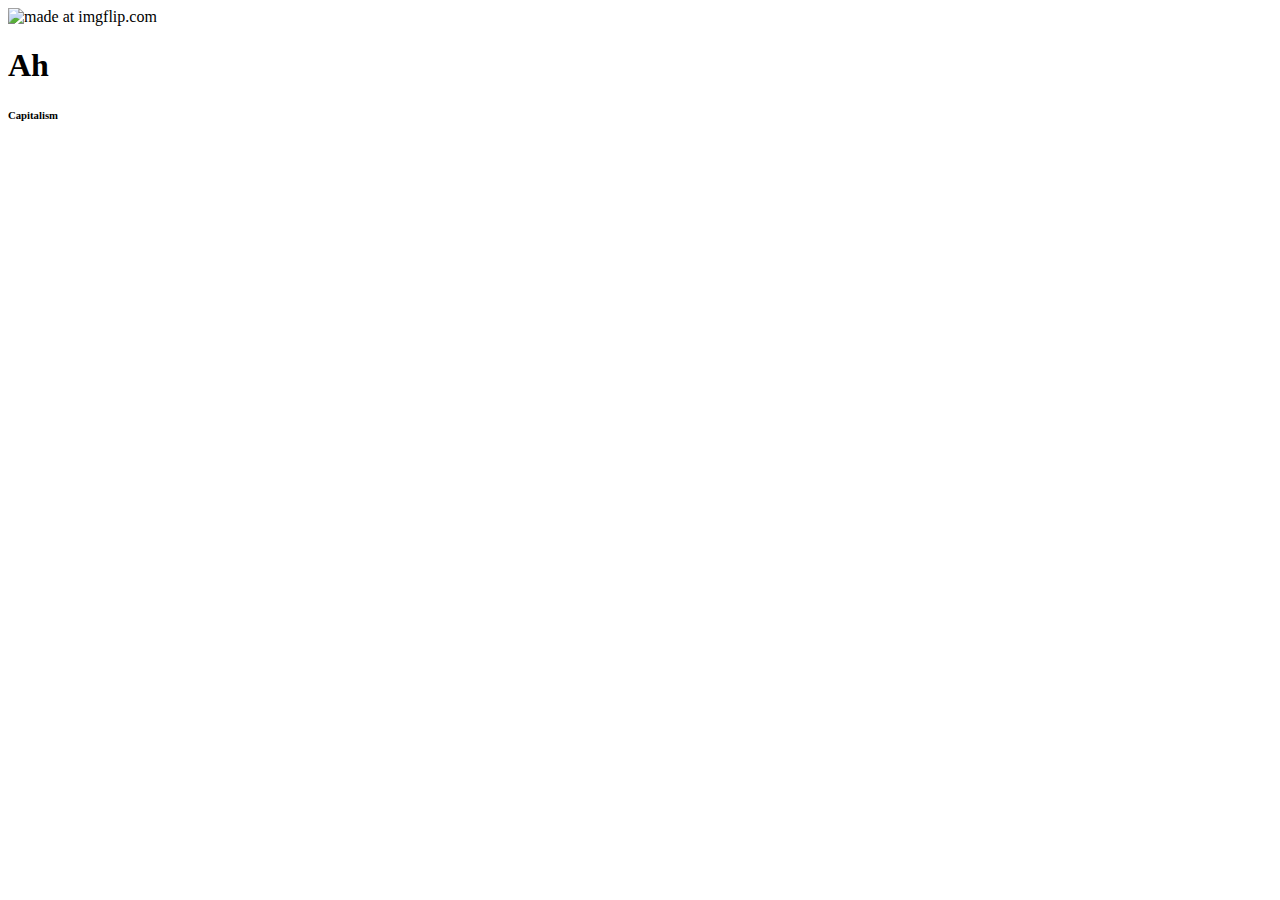
==== index.html @ d1b2b862 "Create index.html" ====
<!DOCTYPE html>
<html lang="en">
<head>
    <meta charset="UTF-8">
    <meta http-equiv="X-UA-Compatible" content="IE=edge">
    <meta name="viewport" content="width=device-width, initial-scale=1.0">
    <link rel="stylesheet" href="style.css">
    <title>Document</title>
</head>
<body>
    <div class="container">
        <div class="container2">
            <img class="mainMeme" src="https://i.imgflip.com/7zkefj.jpg" title="made at imgflip.com"/>
            <h1>Ah</h1>
        </div>
        <h6>Capitalism</h6>
    </div>
</body>
</html>
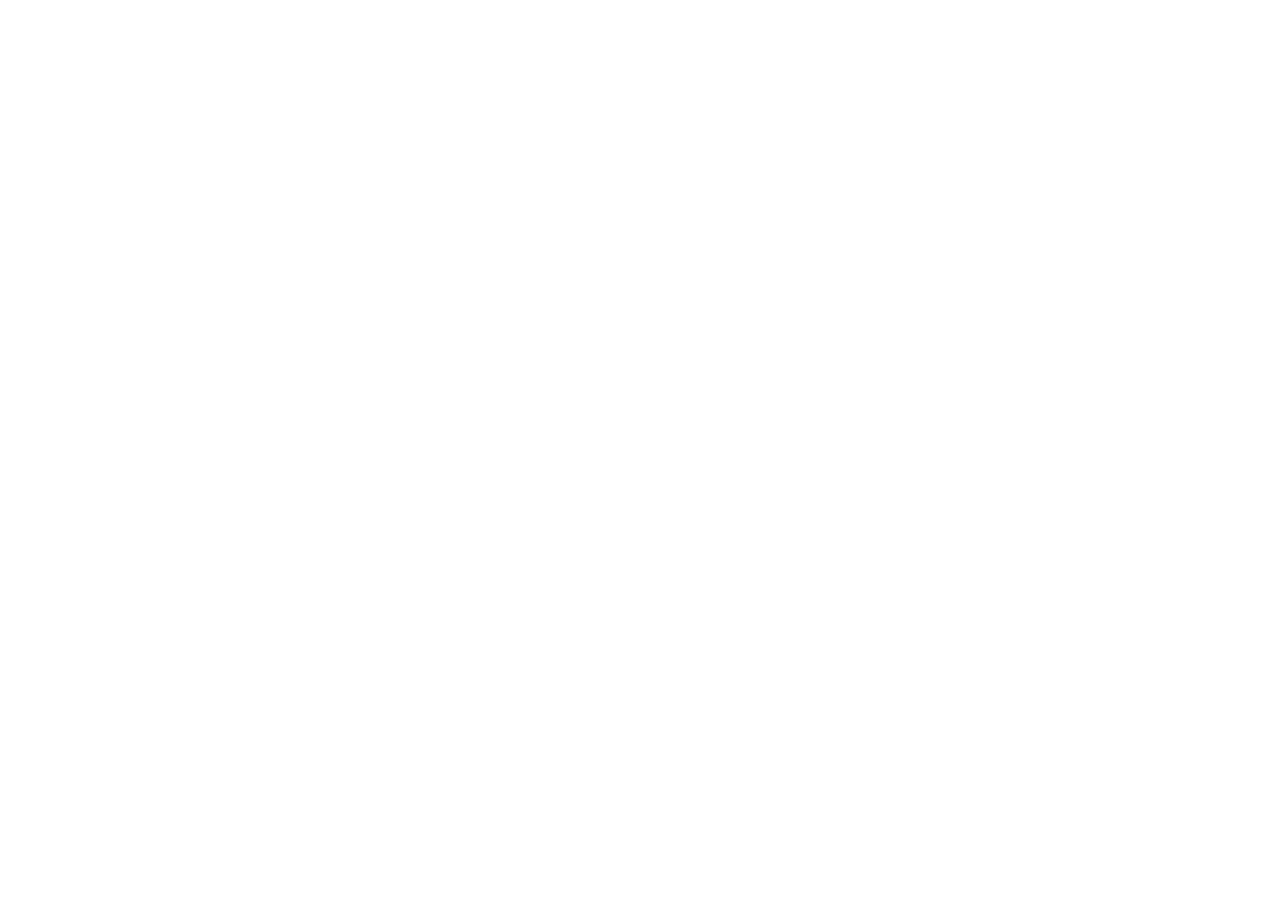
==== commit 5b1c767f: "Умбетов Эфенди Пи21-2р" ====
--- a/index.html
+++ b/index.html
@@ -1,19 +1,13 @@
-<!DOCTYPE html>
-<html lang="en">
-<head>
-    <meta charset="UTF-8">
-    <meta http-equiv="X-UA-Compatible" content="IE=edge">
-    <meta name="viewport" content="width=device-width, initial-scale=1.0">
-    <link rel="stylesheet" href="style.css">
-    <title>Document</title>
-</head>
-<body>
-    <div class="container">
-        <div class="container2">
-            <img class="mainMeme" src="https://i.imgflip.com/7zkefj.jpg" title="made at imgflip.com"/>
-            <h1>Ah</h1>
-        </div>
-        <h6>Capitalism</h6>
-    </div>
-</body>
-</html>
+<!DOCTYPE html>
+<!DOCTYPE html>
+<html>
+  <head>
+    <meta charset="utf-8" />
+    <title>video</title>
+
+  </head>
+  <body>
+      <p style="top: auto;"> <iframe width="500" height="560" src="https://www.youtube.com/embed/DR6IckiUBNw" title="видео" frameborder="0" allow="accelerometer; autoplay; clipboard-write; encrypted-media; gyroscope; picture-in-picture; web-share" allowfullscreen></iframe>
+      </p> 
+</body>
+</html>
